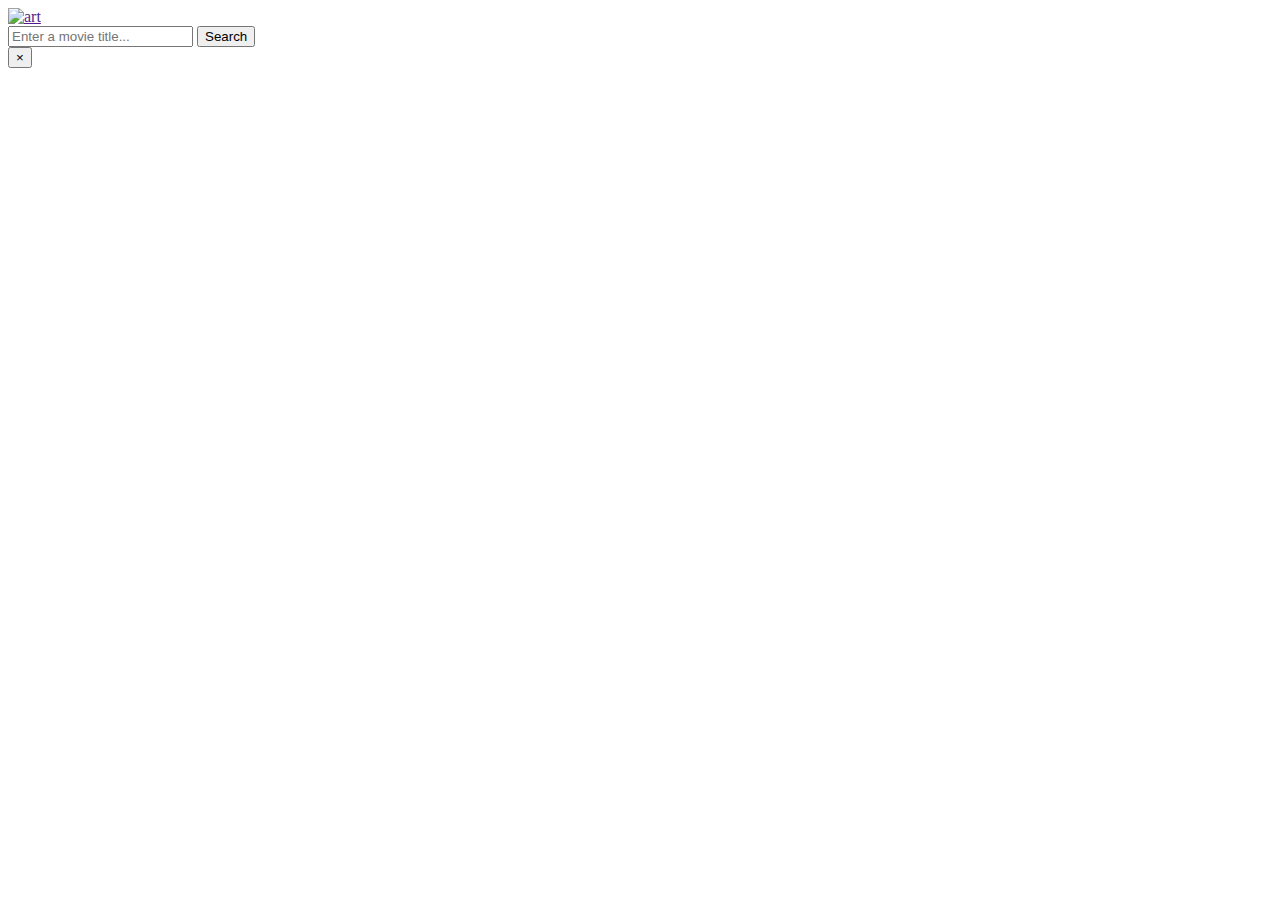
==== Index.html @ 884c49b3 "created HTML file and written the structure of the website" ====
<!DOCTYPE html>
<html lang="en">
  <head>
    <meta charset="UTF-8" />
    <meta name="viewport" content="width=device-width, initial-scale=1.0" />
    <title>A4 Movies</title>
    <link rel="stylesheet" href="style.css" />
  </head>

  <body>
    <section class="hero">
      <nav>
        <a href=""><img class="logo" src="images/logo-movies.png" alt="art">
        </a>

      <div class="container">
        <div class="search">
          <input
            type="text"
            id="search-input"
            placeholder="Enter a movie title..."
          />
          <button id="search-button">Search</button>
        </div>
        <div class="results" id="results"></div>
      </div>
    </section>
    <div class="modal" id="modal">
      <div class="content">
        <button class="close" id="close-button">×</button>
        <div class="details" id="details"></div>
        <div class="plot" id="plot"></div>
      </div>
    </div>
    <script src="script.js"></script>
    <footer></footer>
  </body>
</html>
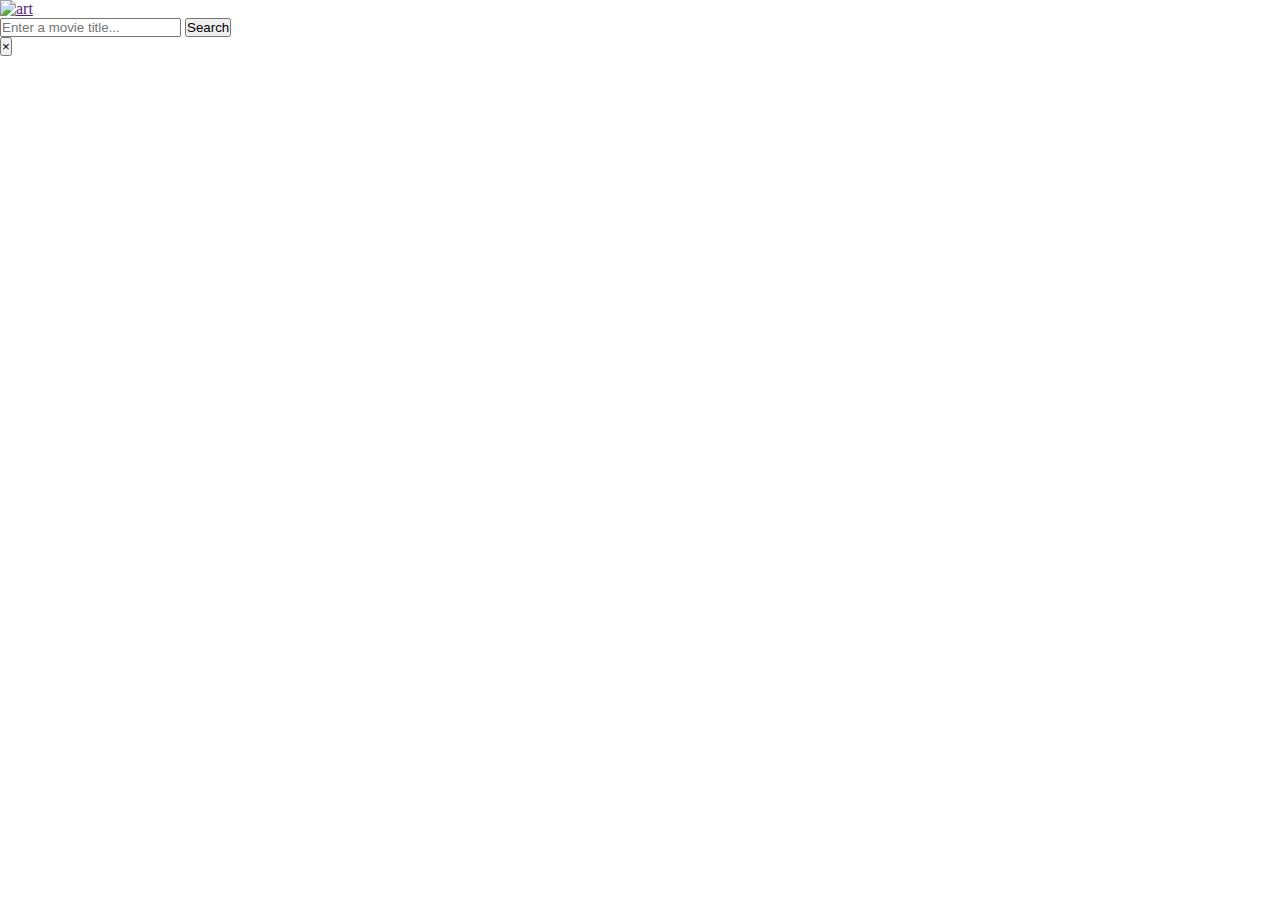
==== commit ab195abc: "fix(Index.html): fixed logo-url format" ====
--- a/Index.html
+++ b/Index.html
@@ -10,7 +10,7 @@
   <body>
     <section class="hero">
       <nav>
-        <a href=""><img class="logo" src="images/logo-movies.png" alt="art">
+        <a href=""><img class="logo" src="images/logo-movies.webp" alt="art">
         </a>
 
       <div class="container">
--- a/style.css
+++ b/style.css
@@ -0,0 +1,61 @@
+/* style.css */
+
+* {
+  margin: 0;
+  padding: 0;
+  box-sizing: border-box;
+}
+
+header {
+  height: 80px;
+  background-color: #3f862380;
+  display: flex;
+  align-items: center;
+  justify-content: center;
+}
+
+.logo {
+  width: 200px;
+}
+
+.logo img {
+  width: 100%;
+  height: auto;
+}
+
+main {
+  padding: 20px;
+  display: flex;
+  flex-direction: column;
+  align-items: center;
+}
+
+select {
+  width: 300px;
+  height: 50px;
+  font-size: 20px;
+  border: 2px solid #333;
+  border-radius: 10px;
+  padding: 10px;
+}
+
+.gallery {
+  width: 600px;
+  height: 600px;
+  margin-top: 20px;
+  border: 2px solid #333;
+  border-radius: 10px;
+  overflow: hidden;
+}
+
+.gallery img {
+  width: 100%;
+  height: 100%;
+  object-fit: cover;
+}
+
+.gallery p {
+  font-size: 24px;
+  text-align: center;
+  color: #333;
+}
